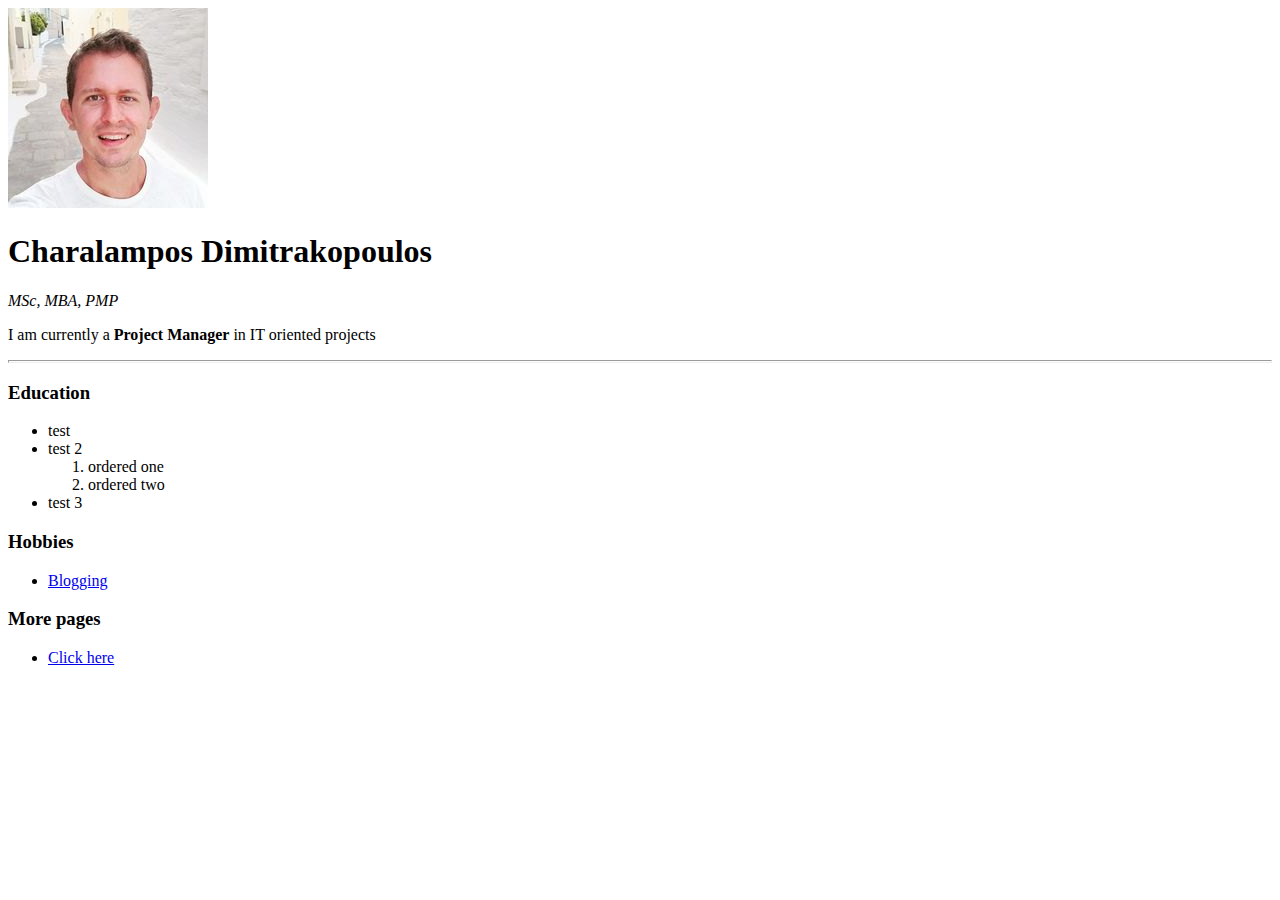
==== index.html @ ecfcc4b9 "Added initial cv website files" ====
<!DOCTYPE html>
<html lang="en" dir="ltr">

<head>
  <meta charset="utf-8">
  <title>Babis's Personal Site</title>
</head>

<body>
  <img src="images/me.jpg" alt="selfie">
  <h1>Charalampos Dimitrakopoulos</h1>
  <p><em>MSc, MBA, PMP</em></p>
  <p>I am currently a <strong>Project Manager</strong> in IT oriented projects</p>
  <hr size="3">
  <h3>Education</h3>
  <ul>
    <li>test</li>
    <li>test 2</li>
    <ol>
      <li>ordered one</li>
      <li>ordered two</li>
    </ol>
    <li>test 3</li>
  </ul>
  <h3>Hobbies</h3>
  <ul>
    <li><a href="https://ammokouto.blogspot.com/">Blogging</a></li>
  </ul>
  <h3>More pages</h3>
    <ul>
      <li><a href="extrapage.html">Click here</a></li>
    </ul>
</body>

</html>
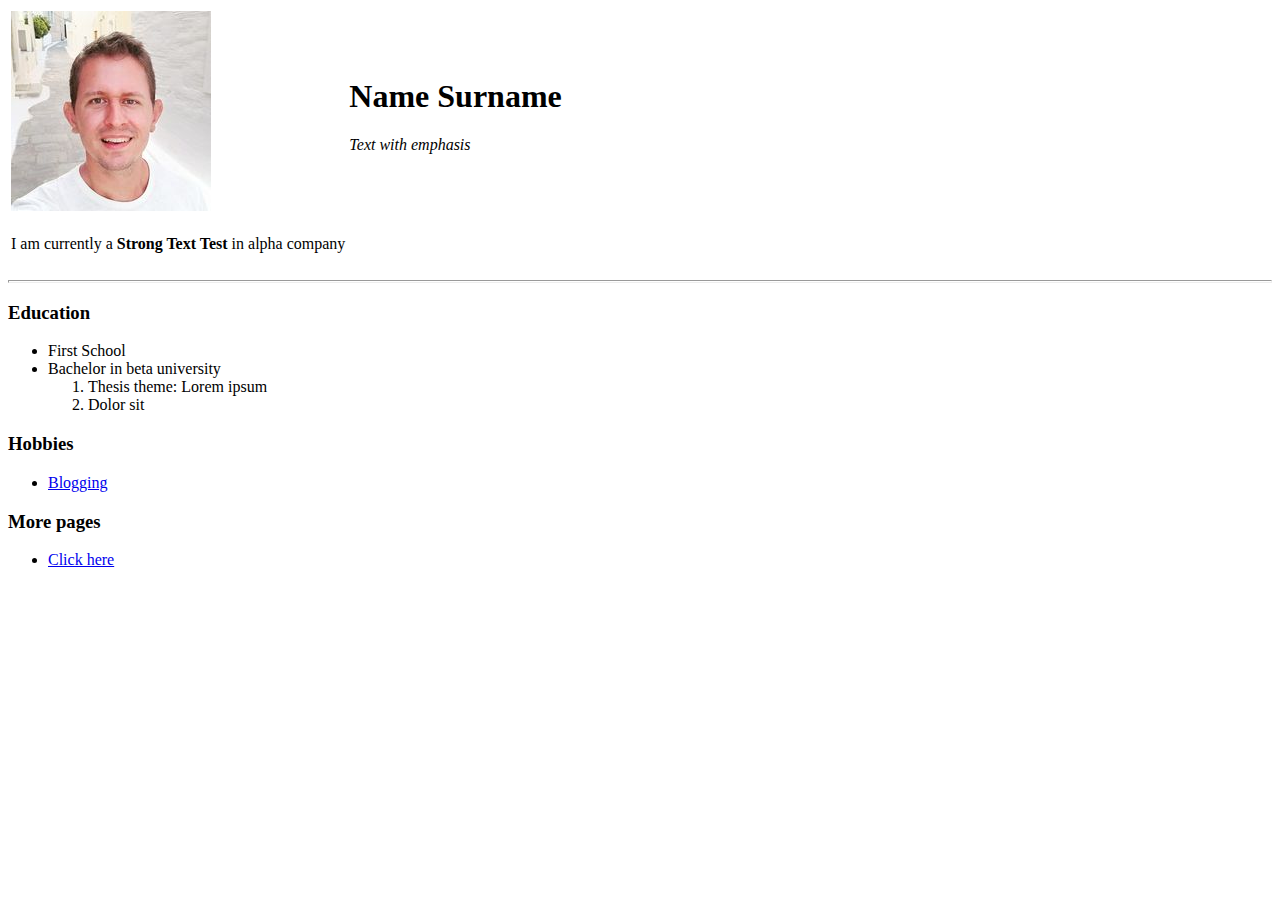
==== commit 3bae90cd: "Anonymize cv for public view" ====
--- a/index.html
+++ b/index.html
@@ -7,29 +7,40 @@
 </head>
 
 <body>
-  <img src="images/me.jpg" alt="selfie">
-  <h1>Charalampos Dimitrakopoulos</h1>
-  <p><em>MSc, MBA, PMP</em></p>
-  <p>I am currently a <strong>Project Manager</strong> in IT oriented projects</p>
+  <table>
+    <tr>
+      <td>
+        <img src="images/me.jpg" alt="selfie">
+      </td>
+      <td>
+        <h1>Name Surname</h1>
+        <p><em>Text with emphasis</em></p>
+      </td>
+    </tr>
+    <tr>
+      <td>
+        <p>I am currently a <strong>Strong Text Test</strong> in alpha company</p>
+      </td>
+    </tr>
+  </table>
   <hr size="3">
   <h3>Education</h3>
   <ul>
-    <li>test</li>
-    <li>test 2</li>
+    <li>First School</li>
+    <li>Bachelor in beta university</li>
     <ol>
-      <li>ordered one</li>
-      <li>ordered two</li>
+      <li>Thesis theme: Lorem ipsum</li>
+      <li>Dolor sit</li>
     </ol>
-    <li>test 3</li>
   </ul>
   <h3>Hobbies</h3>
   <ul>
     <li><a href="https://ammokouto.blogspot.com/">Blogging</a></li>
   </ul>
   <h3>More pages</h3>
-    <ul>
-      <li><a href="extrapage.html">Click here</a></li>
-    </ul>
+  <ul>
+    <li><a href="extrapage.html">Click here</a></li>
+  </ul>
 </body>
 
 </html>
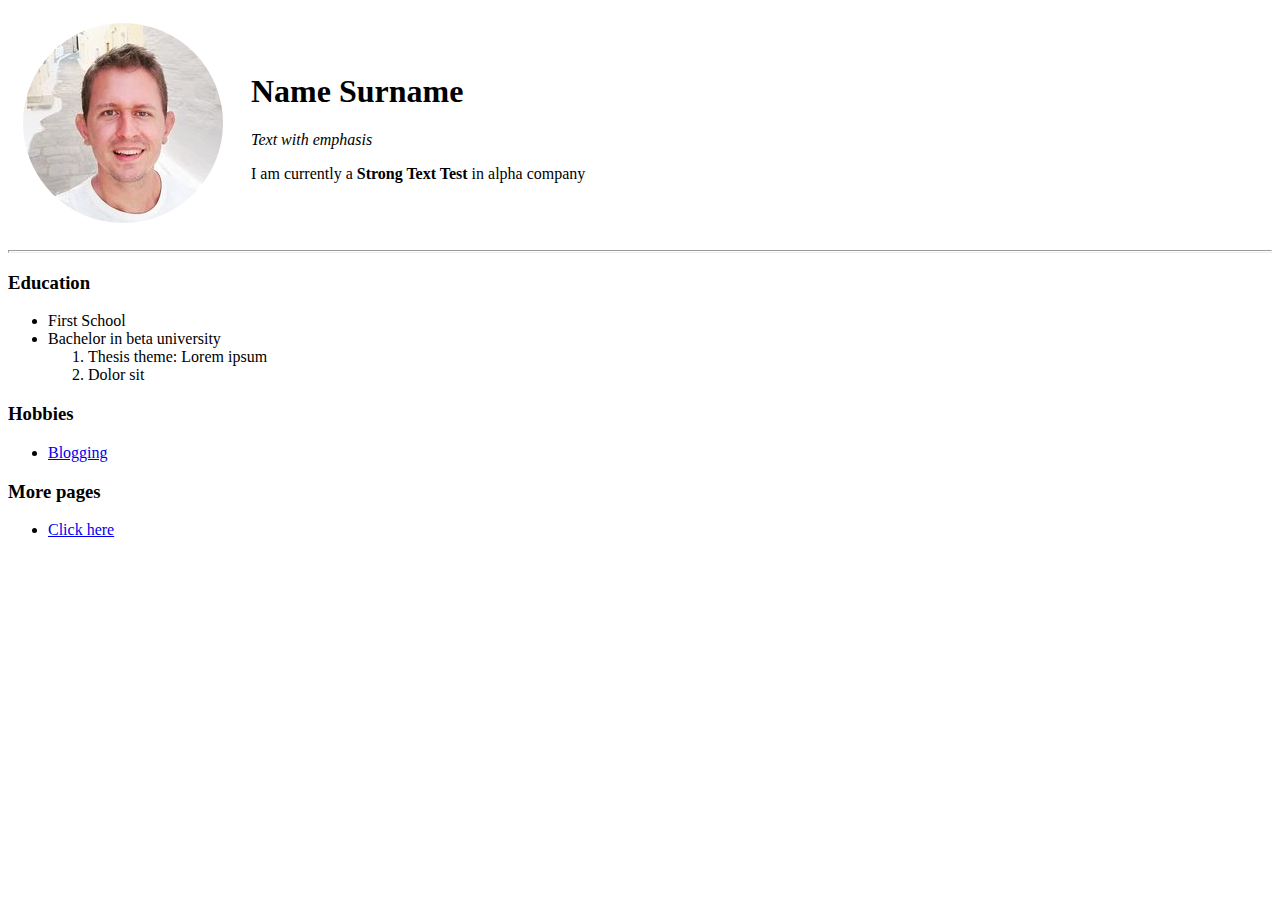
==== commit 1c1f3650: "Table fixes and new circle cropped photo" ====
--- a/index.html
+++ b/index.html
@@ -7,18 +7,14 @@
 </head>
 
 <body>
-  <table>
+  <table cellpadding=13>
     <tr>
       <td>
-        <img src="images/me.jpg" alt="selfie">
+        <img src="images/circle-cropped.png" alt="selfie">
       </td>
       <td>
         <h1>Name Surname</h1>
         <p><em>Text with emphasis</em></p>
-      </td>
-    </tr>
-    <tr>
-      <td>
         <p>I am currently a <strong>Strong Text Test</strong> in alpha company</p>
       </td>
     </tr>
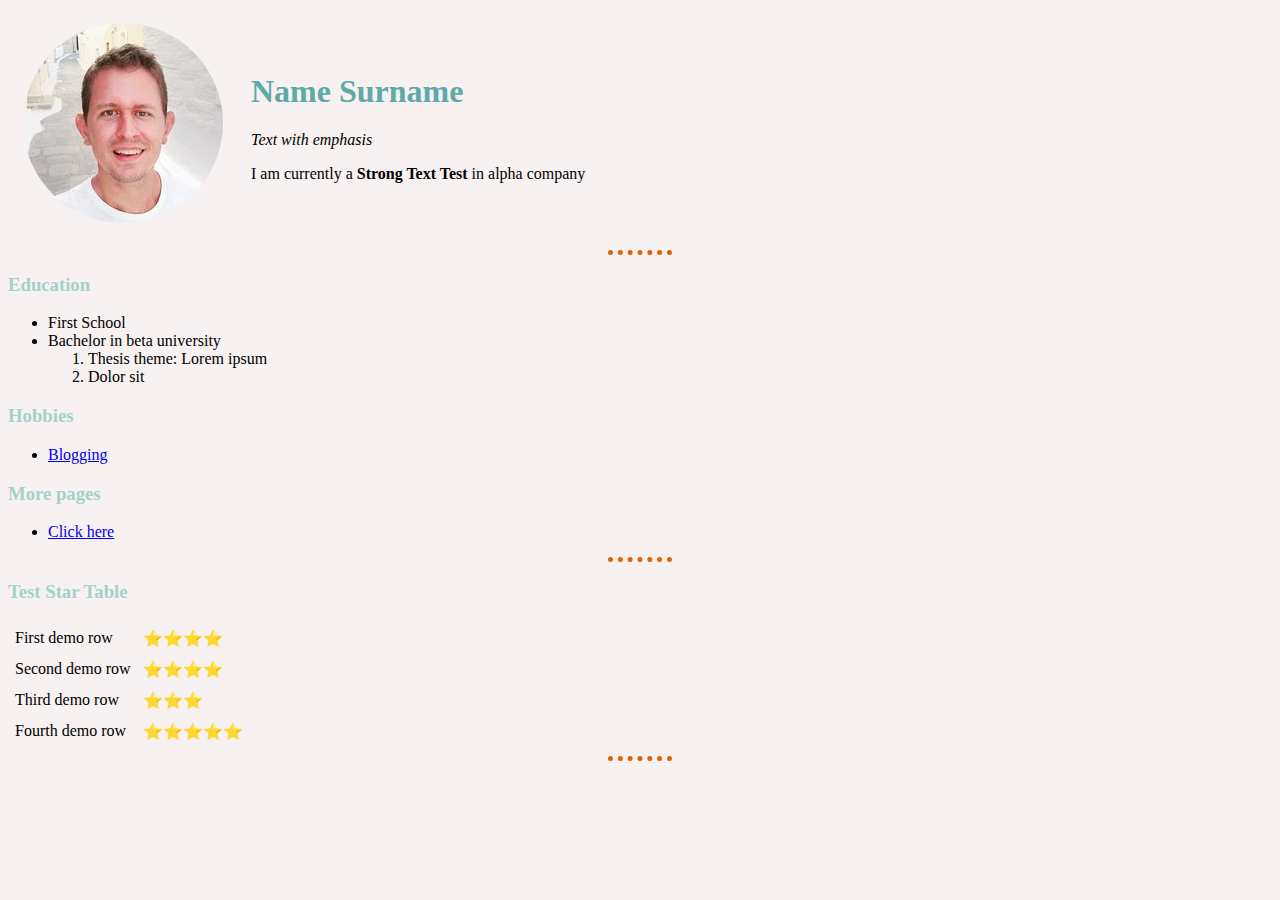
==== commit 6026320b: "CSS update" ====
--- a/index.html
+++ b/index.html
@@ -4,6 +4,7 @@
 <head>
   <meta charset="utf-8">
   <title>Babis's Personal Site</title>
+  <link rel="stylesheet" href="css/style.css">
 </head>
 
 <body>
@@ -19,7 +20,7 @@
       </td>
     </tr>
   </table>
-  <hr size="3">
+  <hr>
   <h3>Education</h3>
   <ul>
     <li>First School</li>
@@ -37,6 +38,43 @@
   <ul>
     <li><a href="extrapage.html">Click here</a></li>
   </ul>
+  <hr>
+  <h3>Test Star Table</h3>
+  <table cellpadding=5>
+    <tr>
+      <td>
+        First demo row
+      </td>
+      <td>
+        ⭐⭐⭐⭐
+      </td>
+    </tr>
+    <tr>
+      <td>
+        Second demo row
+      </td>
+      <td>
+        ⭐⭐⭐⭐
+      </td>
+    </tr>
+    <tr>
+      <td>
+        Third demo row
+      </td>
+      <td>
+        ⭐⭐⭐
+      </td>
+    </tr>
+    <tr>
+      <td>
+        Fourth demo row
+      </td>
+      <td>
+        ⭐⭐⭐⭐⭐
+      </td>
+    </tr>
+  </table>
+  <hr>
 </body>
 
 </html>
--- a/css/style.css
+++ b/css/style.css
@@ -0,0 +1,16 @@
+body {
+  background-color: #f8f1f1;
+}
+hr {
+  border-color: #db6400;
+  border-style: none;
+  border-top-style: dotted;
+  border-width: 5px;
+  width: 5%;
+}
+h1 {
+  color: #5eaaa8;
+}
+h2, h3 {
+  color: #a3d2ca;
+}
